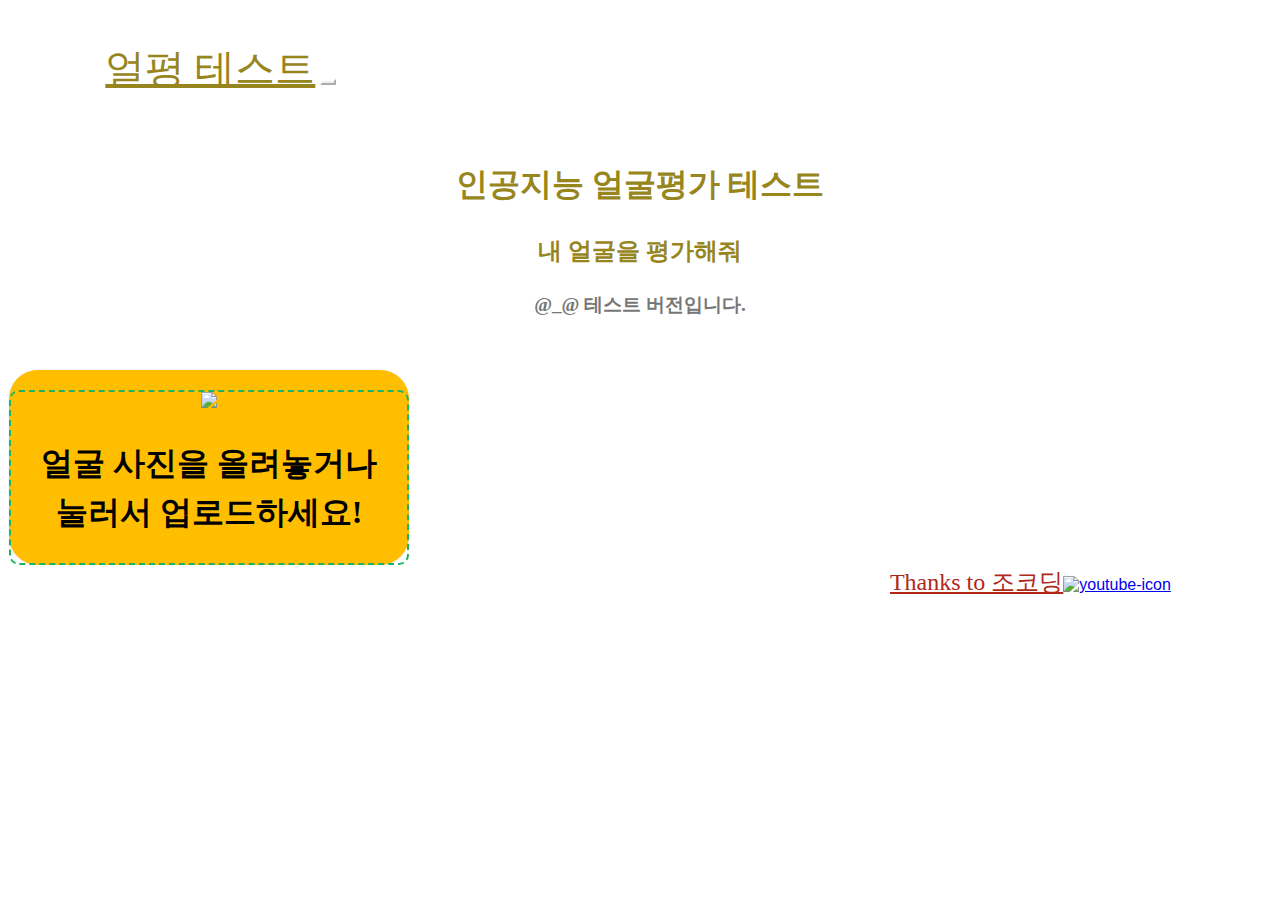
==== girls_face.html @ ca9b5773 "여자 얼굴 평가 first commit!!" ====
<!DOCTYPE html>
<html lang="en">
  <head>
    <!-- Required meta tags -->
    <meta charset="utf-8" />
    <meta
      name="viewport"
      content="width=device-width, initial-scale=1, shrink-to-fit=no"
    />
    <meta name="title" content="얼굴평가 테스트" />
    <meta
      name="subject"
      content="얼굴로 보는 인공지능 얼굴평 테스트, 나와 닮은 연예인을 찾아보세요!"
    />
    <meta name="keywords" content="인공지능 얼굴 테스트, 얼굴상, 얼굴상 테스트,
    나와 닮은 연예인, 연예인 찾기, 얼굴 점수, 얼굴, 연예인얼굴, facetest,
    인공지능 얼굴평가, 인공지능 얼평, AI 얼평, AI 얼굴평가, AI얼굴>
    <meta name="author" content="아타나시오" />
    <meta property="og:url" content="https://animalface.site" />
    <meta property="og:type" content="website" />
    <meta property="og:title" content="동물상 테스트" />

    <meta property="og:url" content="https://dev-atanasio.ga" />
    <meta property="og:type" content="website" />
    <meta property="og:title" content="얼굴평가 테스트" />
    <meta
      property="og:description"
      content="얼굴로 보는 인공지능 잘생김 테스트, 나와 닮은 연예인을 찾아보세요! 대표 연예인 사진 데이터로 학습한 인공지능이 나의 얼굴로 잘생김 정도를 찾아드립니다. 회원가입도 필요없이 화면에서 바로 확인해보세요! 사진 데이터는 그 어디에도 전송되지 않습니다. 인공지능이 보는 나의 얼굴평가 테스트 한번 해보세요! 얼굴평가 테스트를 통해 나와 닮은 연예인을 찾을 수 있습니다."
    />
    <!-- # Required meta tags -->
    <!-- Bootstrap CSS -->
    <link
      rel="stylesheet"
      href="https://stackpath.bootstrapcdn.com/bootstrap/4.5.0/css/bootstrap.min.css"
      integrity="sha384-9aIt2nRpC12Uk9gS9baDl411NQApFmC26EwAOH8WgZl5MYYxFfc+NcPb1dKGj7Sk"
      crossorigin="anonymous"
    />
    <!-- # Bootstrap CSS -->
    <link rel="stylesheet" href="style.css" />
    <title>얼평 테스트</title>
  </head>

  <body>
    <!-- Nav Bar -->
    <nav class="navbar navbar-expand-lg navbar-light nav-distance">
      <a class="navbar-brand" href="./index.html">얼평 테스트</a>

      <button
        class="navbar-toggler"
        type="button"
        data-toggle="collapse"
        data-target="#navbarSupportedContent"
        aria-controls="navbarSupportedContent"
        aria-expanded="false"
        aria-label="Toggle navigation"
      >
        <span class="navbar-toggler-icon"></span>
      </button>
    </nav>
    <!--# Nav Bar 끝-->
    <section class="section">
      <h1 class="title">인공지능 얼굴평가 테스트</h1>
      <h2 class="subtitle">내 얼굴을 평가해줘</h2>
    </section>
    <h3 class="version-text">@_@ 테스트 버전입니다.</h3>
    <!-- 부트스트랩 script 시작 -->
    <script
      src="https://code.jquery.com/jquery-3.5.1.slim.min.js"
      integrity="sha384-DfXdz2htPH0lsSSs5nCTpuj/zy4C+OGpamoFVy38MVBnE+IbbVYUew+OrCXaRkfj"
      crossorigin="anonymous"
    ></script>
    <script
      src="https://cdn.jsdelivr.net/npm/popper.js@1.16.0/dist/umd/popper.min.js"
      integrity="sha384-Q6E9RHvbIyZFJoft+2mJbHaEWldlvI9IOYy5n3zV9zzTtmI3UksdQRVvoxMfooAo"
      crossorigin="anonymous"
    ></script>
    <script
      src="https://stackpath.bootstrapcdn.com/bootstrap/4.5.0/js/bootstrap.min.js"
      integrity="sha384-OgVRvuATP1z7JjHLkuOU7Xw704+h835Lr+6QL9UvYjZE3Ipu6Tp75j7Bh/kR0JKI"
      crossorigin="anonymous"
    ></script>
    <!-- 부트스트랩 script 끝 -->

    <script
      class="jsbin"
      src="https://ajax.googleapis.com/ajax/libs/jquery/1/jquery.min.js"
    ></script>
    <!-- file upload icon license -->
    <!-- 아이콘 제작자 
      <a href="https://www.flaticon.com/kr/authors/becris"
      title="Becris">Becris</a> from 
      <a href="https://www.flaticon.com/kr/"
       title="Flaticon"> www.flaticon.com</a> -->

    <div class="container file-upload">
      <div class="image-upload-wrap">
        <input
          class="file-upload-input"
          type="file"
          onchange="readURL(this);"
          accept="image/*"
        />
        <div class="drag-text">
          <img src="img/upload-icon.svg" class="ml-1 mr-1 mt-5 mb-5 upload" />
          <h2 class="upload-text mb-5 ml-1 mr-1">
            얼굴 사진을 올려놓거나<br />
            눌러서 업로드하세요!
          </h2>
        </div>
      </div>
      <div class="file-upload-content">
        <img
          class="file-upload-image"
          id="face-image"
          src="#"
          alt="your image"
        />
        <!-- 로딩 시작 -->
        <div id="loading" class="animated bounce">
          <div class="spinner-border" role="status">
            <span class="sr-only">Loading...</span>
          </div>
          <div class="loading-text">
            <p class="text-center">AI가 당신의 얼굴을 분석중입니다.</p>
          </div>
        </div>
        <!-- 로딩 끝 -->
        <!-- 결과값 시작 -->
        <p class="result-message"></p>
        <div id="label-container" class="label-container"></div>
        <!-- 결과값 끝 -->
        <div class="image-title-wrap">
          <button type="button" onclick="removeUpload()" class="remove-image">
            다른 사진으로 재시도
          </button>
        </div>
      </div>
    </div>
    <section class="mb-5 youtube">
      <div class="container pt-5 mt-5 youtube-cover">
        <a
          href="https://www.youtube.com/channel/UCQNE2JmbasNYbjGAcuBiRRg"
          class="youtube-link"
          >Thanks to 조코딩</a
        ><a href="https://www.youtube.com/channel/UCQNE2JmbasNYbjGAcuBiRRg"
          ><img
            src="img/youtube-icon-3.jpg"
            alt="youtube-icon"
            class="youtube-icon"
        /></a>
      </div>
    </section>
    <script src="https://cdn.jsdelivr.net/npm/@tensorflow/tfjs@1.3.1/dist/tf.min.js"></script>
    <script src="https://cdn.jsdelivr.net/npm/@teachablemachine/image@0.8/dist/teachablemachine-image.min.js"></script>
    <script type="text/javascript">
      // More API functions here:
      // https://github.com/googlecreativelab/teachablemachine-community/tree/master/libraries/image

      // the link to your model provided by Teachable Machine export panel
      // 학습모델 링크
      const URL = "https://teachablemachine.withgoogle.com/models/UnaGhF8wy/";

      let model, webcam, labelContainer, maxPredictions;

      // Load the image model and setup the webcam
      async function init() {
        const modelURL = URL + "model.json";
        const metadataURL = URL + "metadata.json";

        // load the model and metadata
        // Refer to tmImage.loadFromFiles() in the API to support files from a file picker
        // or files from your local hard drive
        // Note: the pose library adds "tmImage" object to your window (window.tmImage)
        model = await tmImage.load(modelURL, metadataURL);
        maxPredictions = model.getTotalClasses();

        labelContainer = document.getElementById("label-container");
        for (let i = 0; i < maxPredictions; i++) {
          // and class labels
          labelContainer.appendChild(document.createElement("div"));
        }
      }

      // run the webcam image through the image model
      async function predict() {
        // predict can take in an image, video or canvas html element
        var image = document.getElementById("face-image");
        const prediction = await model.predict(image, false);
        // 결과값 내림차순 정렬 ( 큰값이 상단에 )
        // TODO: 도넛 차트로 변경하기
        prediction.sort(
          (a, b) => parseFloat(b.probability) - parseFloat(a.probability)
        );

        // 결과값에 따른 문구
        // TODO : 도넛 차트로 변경
        var resultMsg;
        switch (prediction[0].className) {
          case "pretty_girl":
            resultMsg = "청순미";
            break;
          case "baby_girl":
            resultMsg = "동안";
            break;
          case "gag_girl":
            resultMsg = "매력있는";
            break;
          case "sexy_girl":
            resultMsg = "섹시한";
            break;
          case "cool_girl":
            resultMsg = "걸크러쉬";
            break;
          default:
            resultMsg = "Error!!";
        }

        $(".result-message").html(resultMsg);

        for (let i = 0; i < maxPredictions; i++) {
          const classPrediction =
            prediction[i].className +
            ": " +
            prediction[i].probability.toFixed(2) * 100 +
            "%";
          labelContainer.childNodes[i].innerHTML = classPrediction;
        }
      }
    </script>

    <script>
      function readURL(input) {
        if (input.files && input.files[0]) {
          var reader = new FileReader();

          reader.onload = function (e) {
            $(".image-upload-wrap").hide();
            $("#loading").show();
            $(".file-upload-image").attr("src", e.target.result);
            $(".file-upload-content").show();
          };

          reader.readAsDataURL(input.files[0]);
          // 모델을 온 다음 결과값을 불러온다.
          init().then(function () {
            predict(); // 결과값을 나타낸다.
            $("#loading").hide();
          });
        } else {
          removeUpload();
        }
      }

      function removeUpload() {
        $(".file-upload-input").replaceWith($(".file-upload-input").clone());
        $(".file-upload-content").hide();
        $(".image-upload-wrap").show();
      }
      $(".image-upload-wrap").bind("dragover", function () {
        $(".image-upload-wrap").addClass("image-dropping");
      });
      $(".image-upload-wrap").bind("dragleave", function () {
        $(".image-upload-wrap").removeClass("image-dropping");
      });
    </script>

    <!-- 댓글기능  -->
    <div id="disqus_thread"></div>
    <script>
      /**
       *  RECOMMENDED CONFIGURATION VARIABLES: EDIT AND UNCOMMENT THE SECTION BELOW TO INSERT DYNAMIC VALUES FROM YOUR PLATFORM OR CMS.
       *  LEARN WHY DEFINING THESE VARIABLES IS IMPORTANT: https://disqus.com/admin/universalcode/#configuration-variables*/
      /*
var disqus_config = function () {
this.page.url = PAGE_URL;  // Replace PAGE_URL with your page's canonical URL variable
this.page.identifier = PAGE_IDENTIFIER; // Replace PAGE_IDENTIFIER with your page's unique identifier variable
};
*/
      (function () {
        // DON'T EDIT BELOW THIS LINE
        var d = document,
          s = d.createElement("script");
        s.src = "https://dev-atanasio.disqus.com/embed.js";
        s.setAttribute("data-timestamp", +new Date());
        (d.head || d.body).appendChild(s);
      })();
    </script>
    <noscript
      >Please enable JavaScript to view the
      <a href="https://disqus.com/?ref_noscript"
        >comments powered by Disqus.</a
      ></noscript
    >
    <!-- 댓글기능 끝 -->

    <!-- 차트 -->

    <!-- 차트 끝 -->
  </body>
  <!-- 
image input box
Copyright (c) 2020 by Aaron Vanston (https://codepen.io/aaronvanston/pen/yNYOXR)

Permission is hereby granted, free of charge, to any person obtaining a copy of this software and associated documentation files (the "Software"), to deal in the Software without restriction, including without limitation the rights to use, copy, modify, merge, publish, distribute, sublicense, and/or sell copies of the Software, and to permit persons to whom the Software is furnished to do so, subject to the following conditions:

The above copyright notice and this permission notice shall be included in all copies or substantial portions of the Software.

THE SOFTWARE IS PROVIDED "AS IS", WITHOUT WARRANTY OF ANY KIND, EXPRESS OR IMPLIED, INCLUDING BUT NOT LIMITED TO THE WARRANTIES OF MERCHANTABILITY, FITNESS FOR A PARTICULAR PURPOSE AND NONINFRINGEMENT. IN NO EVENT SHALL THE AUTHORS OR COPYRIGHT HOLDERS BE LIABLE FOR ANY CLAIM, DAMAGES OR OTHER LIABILITY, WHETHER IN AN ACTION OF CONTRACT, TORT OR OTHERWISE, ARISING FROM, OUT OF OR IN CONNECTION WITH THE SOFTWARE OR THE USE OR OTHER DEALINGS IN THE SOFTWARE.

gender toggle
Copyright (c) 2020 by Mert Cukuren (https://codepen.io/knyttneve/pen/bPpEZY)

Permission is hereby granted, free of charge, to any person obtaining a copy of this software and associated documentation files (the "Software"), to deal in the Software without restriction, including without limitation the rights to use, copy, modify, merge, publish, distribute, sublicense, and/or sell copies of the Software, and to permit persons to whom the Software is furnished to do so, subject to the following conditions:

The above copyright notice and this permission notice shall be included in all copies or substantial portions of the Software.

THE SOFTWARE IS PROVIDED "AS IS", WITHOUT WARRANTY OF ANY KIND, EXPRESS OR IMPLIED, INCLUDING BUT NOT LIMITED TO THE WARRANTIES OF MERCHANTABILITY, FITNESS FOR A PARTICULAR PURPOSE AND NONINFRINGEMENT. IN NO EVENT SHALL THE AUTHORS OR COPYRIGHT HOLDERS BE LIABLE FOR ANY CLAIM, DAMAGES OR OTHER LIABILITY, WHETHER IN AN ACTION OF CONTRACT, TORT OR OTHERWISE, ARISING FROM, OUT OF OR IN CONNECTION WITH THE SOFTWARE OR THE USE OR OTHER DEALINGS IN THE SOFTWARE.
 -->
</html>
---- style.css ----
body {
  font-family: sans-serif;
  background-color: #ffffff;
}

.file-upload-btn {
  width: 100%;
  margin: 0;
  color: #fff;
  background: #1fb264;
  border: none;
  padding: 10px;
  border-radius: 4px;
  border-bottom: 4px solid #15824b;
  transition: all 0.2s ease;
  outline: none;
  text-transform: uppercase;
  font-weight: 700;
}

.file-upload-btn:hover {
  background: #1aa059;
  color: #ffffff;
  transition: all 0.2s ease;
  cursor: pointer;
}

.file-upload-btn:active {
  border: 0;
  transition: all 0.2s ease;
}

.file-upload-content {
  display: none;
  text-align: center;
}

.image-upload-wrap {
  object-fit: contain;
  border-radius: 10px;
  border: solid 4px #471d2a;
  margin-top: 20px;
  border: 2px dashed #1fb264;
  position: relative;
}

.image-upload-wrap:hover {
  object-fit: contain;
  border-radius: 10px;
  border: solid 4px #471d2a;
  margin-top: 20px;
  border: 2px dashed #1fb264;
  position: relative;
}

.image-title-wrap {
  padding: 0 15px 15px 15px;
  color: #222;
}

.drag-text {
  text-align: center;
}

.drag-text h3 {
  font-weight: 100;
  text-transform: uppercase;
  color: #15824b;
  padding: 60px 0;
}

.file-upload-image {
  max-height: 200px;
  max-width: 200px;
  margin: auto;
  padding: 20px;
}

.remove-image {
  border-radius: 20px;
  padding: 1rem;
  margin: 0;
  color: #fff;
  background: #cd4535;
  border: none;
  transition: all 0.2s ease;
  outline: none;
  text-transform: uppercase;
  font-weight: 700;
}

.remove-image:hover {
  background: #c13b2a;
  color: #ffffff;
  transition: all 0.2s ease;
  cursor: pointer;
}

.remove-image:active {
  border: 0;
  transition: all 0.2s ease;
}

.nav-distance {
  padding: 2.1% 7.7%;
}

.navbar-light .navbar-brand {
  font-family: "MaplestoryOTFBold";
  line-height: 1.68;
  text-align: left;
  font-size: 2.5rem;
  color: #97851d;
}

@font-face {
  font-family: "MaplestoryOTFBold";
  src: url("https://cdn.jsdelivr.net/gh/projectnoonnu/noonfonts_20-04@2.1/MaplestoryOTFBold.woff")
    format("woff");
  font-weight: normal;
  font-style: normal;
}

.navbar-light .navbar-toggler {
  border-color: #ffffff;
}

.section {
  margin-top: 30px;
}

.title {
  text-align: center;
  line-height: 1.68;
  color: #97851d;
  font-family: "MaplestoryOTFBold";
}

.subtitle {
  font-family: "MaplestoryOTFBold";
  text-align: center;
  line-height: 1.53;
  color: #97851d;
}

.version-text {
  font-family: "MaplestoryOTFBold";
  font-size: 1.2rem;
  text-align: center;
  margin-bottom: 50px;
  line-height: 1.53;
  color: #777777;
}
.result-message {
  font-family: "MaplestoryOTFBold";
  font-size: 2rem;
  text-align: center;
  margin-bottom: 10px;
  line-height: 1.53;
  color: #ff0000;
}

.loading-text {
  font-family: "MaplestoryOTFBold";
  font-size: 1rem;
  text-align: center;
  margin-bottom: 10px;
  line-height: 1.53;
  color: #000000;
}

.label-container {
  font-family: "MaplestoryOTFBold";
  font-size: 1rem;
  text-align: center;
  margin-bottom: 10px;
  line-height: 1.53;
  color: #000000;
}

#loading {
  display: none;
}

.upload-text {
  font-family: "MaplestoryOTFBold";
  font-size: 1.5rem;
  text-align: center;
  line-height: 1.53;
  color: #000000;
}

.youtube-link {
  font-family: "MaplestoryOTFBold";
  text-decoration: underline;
  color: #b02818;
  font-size: 1.5rem;
}

.youtube-cover {
  text-align: right;
  padding-right: 8%;
}

.youtube-link:hover {
  text-decoration: underline;
  color: #b02818;
  font-size: 1.5rem;
}

.youtube-icon {
  width: 8%;
}

/* gender */
input#gender {
  display: none;
}

.file-upload {
  width: 25rem;
  border-radius: 30px;
  border: solid 0.5px #f6f7fa;
  background-color: #ffbf00;
}

.file-upload-input {
  width: 100%;
  height: 100%;
  position: absolute;
  outline: none;
  opacity: 0;
  cursor: pointer;
}

.upload {
  width: 40%;
}

.upload-text {
  font-size: 2rem;
}

/* On screens that are 600px or less, set the background color to olive */
@media screen and (max-width: 600px) {
  html {
    font-size: 12px;
  }
}
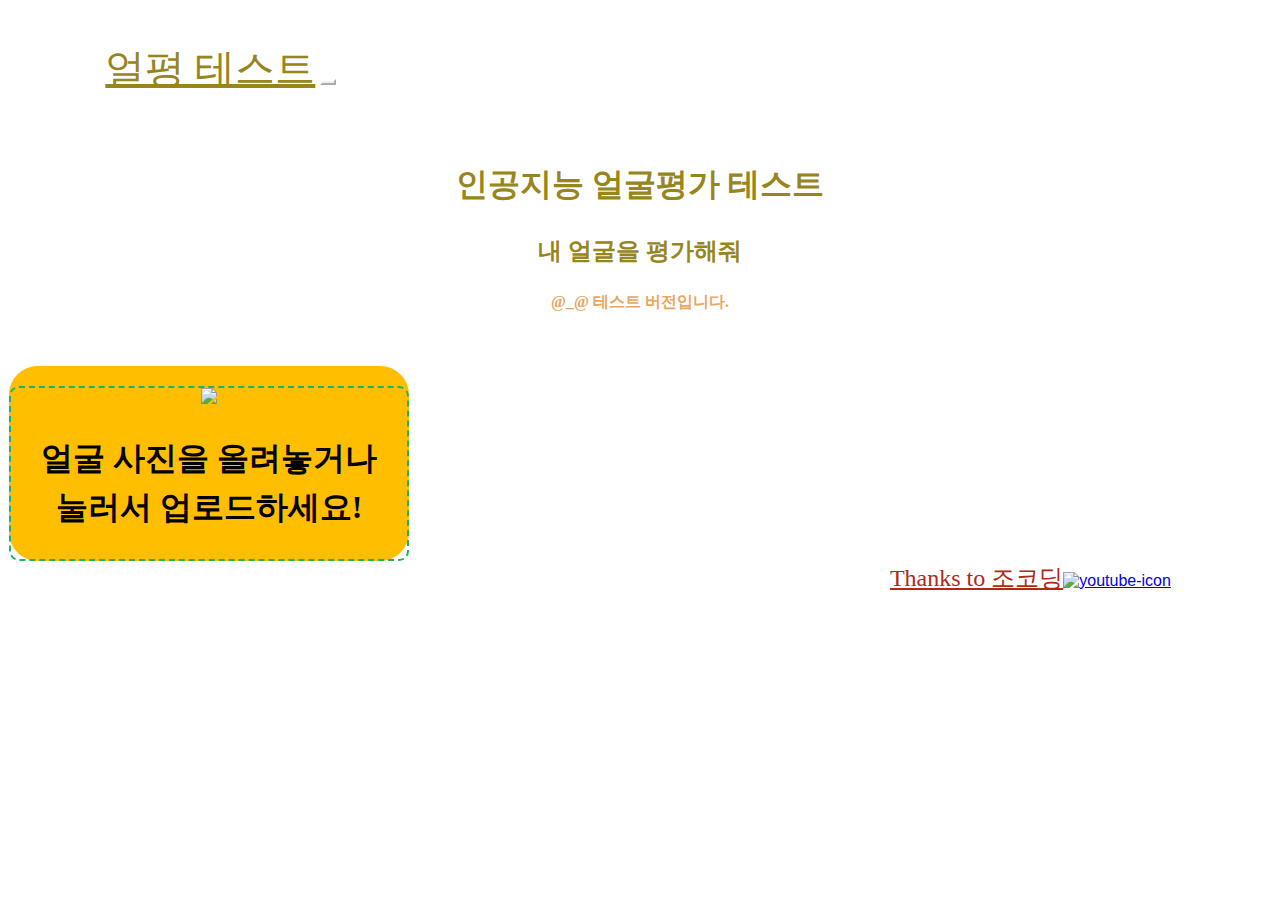
==== commit 36837a85: "링크 썸네일 수정" ====
--- a/girls_face.html
+++ b/girls_face.html
@@ -16,9 +16,6 @@
     나와 닮은 연예인, 연예인 찾기, 얼굴 점수, 얼굴, 연예인얼굴, facetest,
     인공지능 얼굴평가, 인공지능 얼평, AI 얼평, AI 얼굴평가, AI얼굴>
     <meta name="author" content="아타나시오" />
-    <meta property="og:url" content="https://animalface.site" />
-    <meta property="og:type" content="website" />
-    <meta property="og:title" content="동물상 테스트" />
 
     <meta property="og:url" content="https://dev-atanasio.ga" />
     <meta property="og:type" content="website" />
@@ -197,19 +194,21 @@
         var resultMsg;
         switch (prediction[0].className) {
           case "pretty_girl":
-            resultMsg = "청순미";
+            resultMsg = "청순 가련 당신! 닮은 연예인은 김태희! 아이유! 김태리!";
             break;
           case "baby_girl":
-            resultMsg = "동안";
+            resultMsg = "아기같은 동안 미모! 닮은 연예인은 김유정! 서신애!";
             break;
           case "gag_girl":
-            resultMsg = "매력있는";
+            resultMsg =
+              "개그력이 넘치는 매력쟁이 당신! 닮은 연예인은 장도연 or 이국주?!";
             break;
           case "sexy_girl":
-            resultMsg = "섹시한";
+            resultMsg =
+              "매혹적인 섹시함! 닮은 연예인은 할리우드 스타 에바그린!";
             break;
           case "cool_girl":
-            resultMsg = "걸크러쉬";
+            resultMsg = "남성적인 걸크러쉬 매력!! 당신 혹시 이준기?!";
             break;
           default:
             resultMsg = "Error!!";
--- a/style.css
+++ b/style.css
@@ -145,15 +145,15 @@
 
 .version-text {
   font-family: "MaplestoryOTFBold";
-  font-size: 1.2rem;
+  font-size: 1rem;
   text-align: center;
   margin-bottom: 50px;
   line-height: 1.53;
-  color: #777777;
+  color: #e6a75f;
 }
 .result-message {
   font-family: "MaplestoryOTFBold";
-  font-size: 2rem;
+  font-size: 1rem;
   text-align: center;
   margin-bottom: 10px;
   line-height: 1.53;
